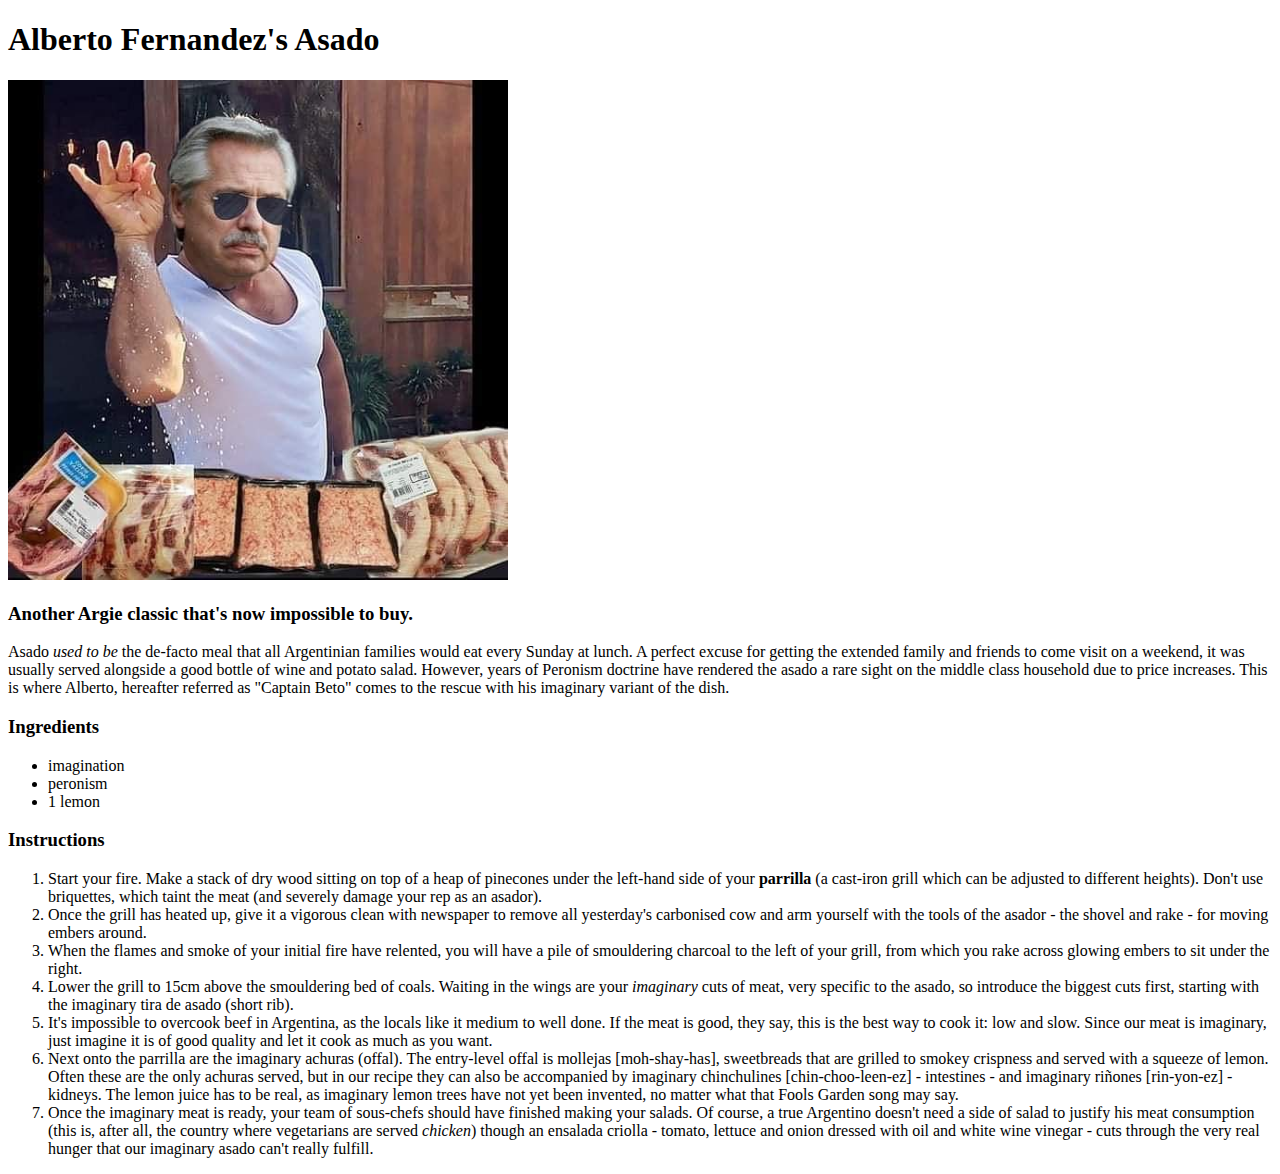
==== recipes/asado.html @ da129781 "Add asado page and link" ====
<!DOCTYPE html>
<html lang="en">
<head>
    <meta charset="UTF-8">
    <meta name="viewport" content="width=device-width, initial-scale=1.0">
    <title>Document</title>
</head>
<body>
    <h1>Alberto Fernandez's Asado</h1>
    <img src="images/asadofernandez.jpg" alt="Fernandez's Asado" height="500" title="Imagination is the strongest source of protein">
    <h3>Another Argie classic that's now impossible to buy.</h3>
    <p>
        Asado <em>used to be</em> the de-facto meal that all Argentinian families would eat every Sunday at lunch. A perfect excuse for getting the extended 
        family and friends to come visit on a weekend, it was usually served alongside a good bottle of wine and potato salad. However, years of Peronism 
        doctrine have rendered the asado a rare sight on the middle class household due to price increases. This is where Alberto, hereafter referred as 
        "Captain Beto" comes to the rescue with his imaginary variant of the dish. 
    </p>
    <h3>Ingredients</h3>
    <ul>
        <li>imagination</li>
        <li>peronism</li>
        <li>1 lemon</li>
    </ul>
    <h3>Instructions</h3>
    <ol>
        <li>Start your fire. Make a stack of dry wood sitting on top of a heap of pinecones under the left-hand side of your <strong>parrilla </strong> (a  
        cast-iron grill which can be adjusted to different heights). Don't use briquettes, which taint the meat (and severely damage your rep as an asador).</li>
        <li>Once the grill has heated up, give it a vigorous clean with newspaper to remove all yesterday's carbonised cow and arm yourself with the tools of
        the asador - the shovel and rake - for moving embers around.</li>
        <li>When the flames and smoke of your initial fire have relented, you will have a pile of smouldering charcoal to the left of your grill, from which
        you rake across glowing embers to sit under the right.</li>
        <li>Lower the grill to 15cm above the smouldering bed of coals. Waiting in the wings are your <em>imaginary</em> cuts of meat, very specific to the asado, so introduce
        the biggest cuts first, starting with the imaginary tira de asado (short rib).</li>
        <li>It's impossible to overcook beef in Argentina, as the locals like it medium to well done. If the meat is good, they say, this 
        is the best way to cook it: low and slow. Since our meat is imaginary, just imagine it is of good quality and let it cook as much as you want.</li>
        <li>Next onto the parrilla are the imaginary achuras (offal). The entry-level offal is mollejas [moh-shay-has], sweetbreads that are grilled to 
        smokey crispness and served with a squeeze of lemon. Often these are the only achuras served, but in our recipe they can also be accompanied by
        imaginary chinchulines [chin-choo-leen-ez] - intestines - and imaginary riñones [rin-yon-ez] - kidneys. The lemon juice has to be real, as imaginary
        lemon trees have not yet been invented, no matter what that Fools Garden song may say.</li>
        <li>Once the imaginary meat is ready, your team of sous-chefs should have finished making your salads. Of course, a true Argentino doesn't need a side of salad 
        to justify his meat consumption (this is, after all, the country where vegetarians are served <em>chicken</em>) though an ensalada criolla - tomato, lettuce and
        onion dressed with oil and white wine vinegar - cuts through the very real hunger that our imaginary asado can't really fulfill.</li>
    </ol>
</body>
</html>
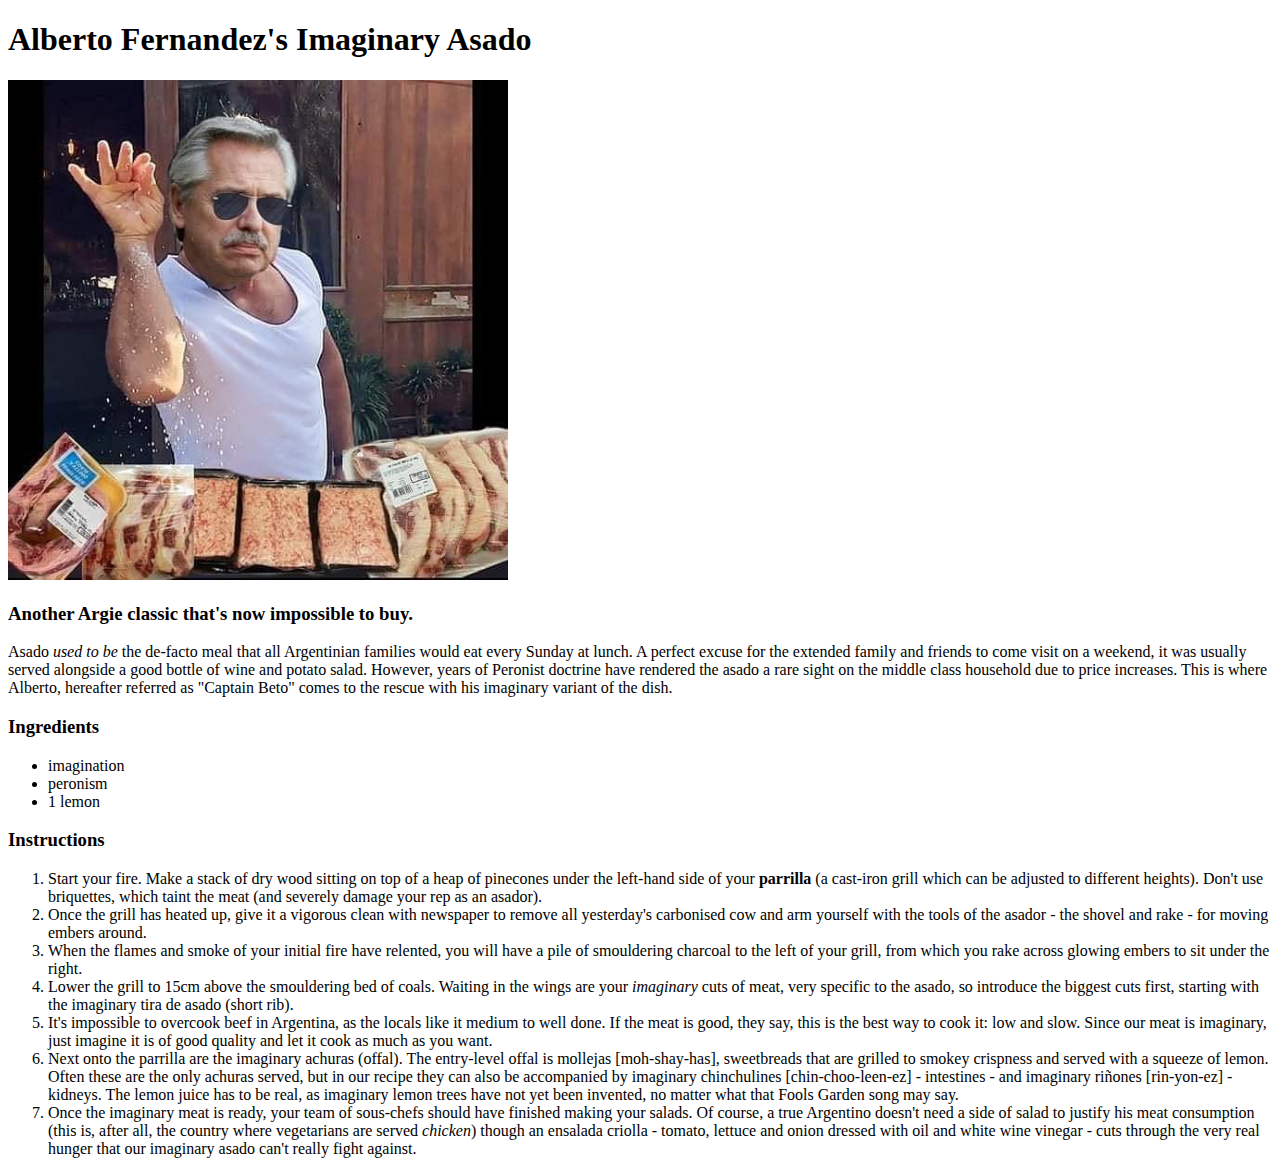
==== commit f6bec686: "Add missing title to index and asado pages, fix some text in latter" ====
--- a/recipes/asado.html
+++ b/recipes/asado.html
@@ -3,15 +3,15 @@
 <head>
     <meta charset="UTF-8">
     <meta name="viewport" content="width=device-width, initial-scale=1.0">
-    <title>Document</title>
+    <title>Asado</title>
 </head>
 <body>
-    <h1>Alberto Fernandez's Asado</h1>
+    <h1>Alberto Fernandez's Imaginary Asado</h1>
     <img src="images/asadofernandez.jpg" alt="Fernandez's Asado" height="500" title="Imagination is the strongest source of protein">
     <h3>Another Argie classic that's now impossible to buy.</h3>
     <p>
-        Asado <em>used to be</em> the de-facto meal that all Argentinian families would eat every Sunday at lunch. A perfect excuse for getting the extended 
-        family and friends to come visit on a weekend, it was usually served alongside a good bottle of wine and potato salad. However, years of Peronism 
+        Asado <em>used to be</em> the de-facto meal that all Argentinian families would eat every Sunday at lunch. A perfect excuse for the extended 
+        family and friends to come visit on a weekend, it was usually served alongside a good bottle of wine and potato salad. However, years of Peronist 
         doctrine have rendered the asado a rare sight on the middle class household due to price increases. This is where Alberto, hereafter referred as 
         "Captain Beto" comes to the rescue with his imaginary variant of the dish. 
     </p>
@@ -39,7 +39,7 @@
         lemon trees have not yet been invented, no matter what that Fools Garden song may say.</li>
         <li>Once the imaginary meat is ready, your team of sous-chefs should have finished making your salads. Of course, a true Argentino doesn't need a side of salad 
         to justify his meat consumption (this is, after all, the country where vegetarians are served <em>chicken</em>) though an ensalada criolla - tomato, lettuce and
-        onion dressed with oil and white wine vinegar - cuts through the very real hunger that our imaginary asado can't really fulfill.</li>
+        onion dressed with oil and white wine vinegar - cuts through the very real hunger that our imaginary asado can't really fight against.</li>
     </ol>
 </body>
 </html>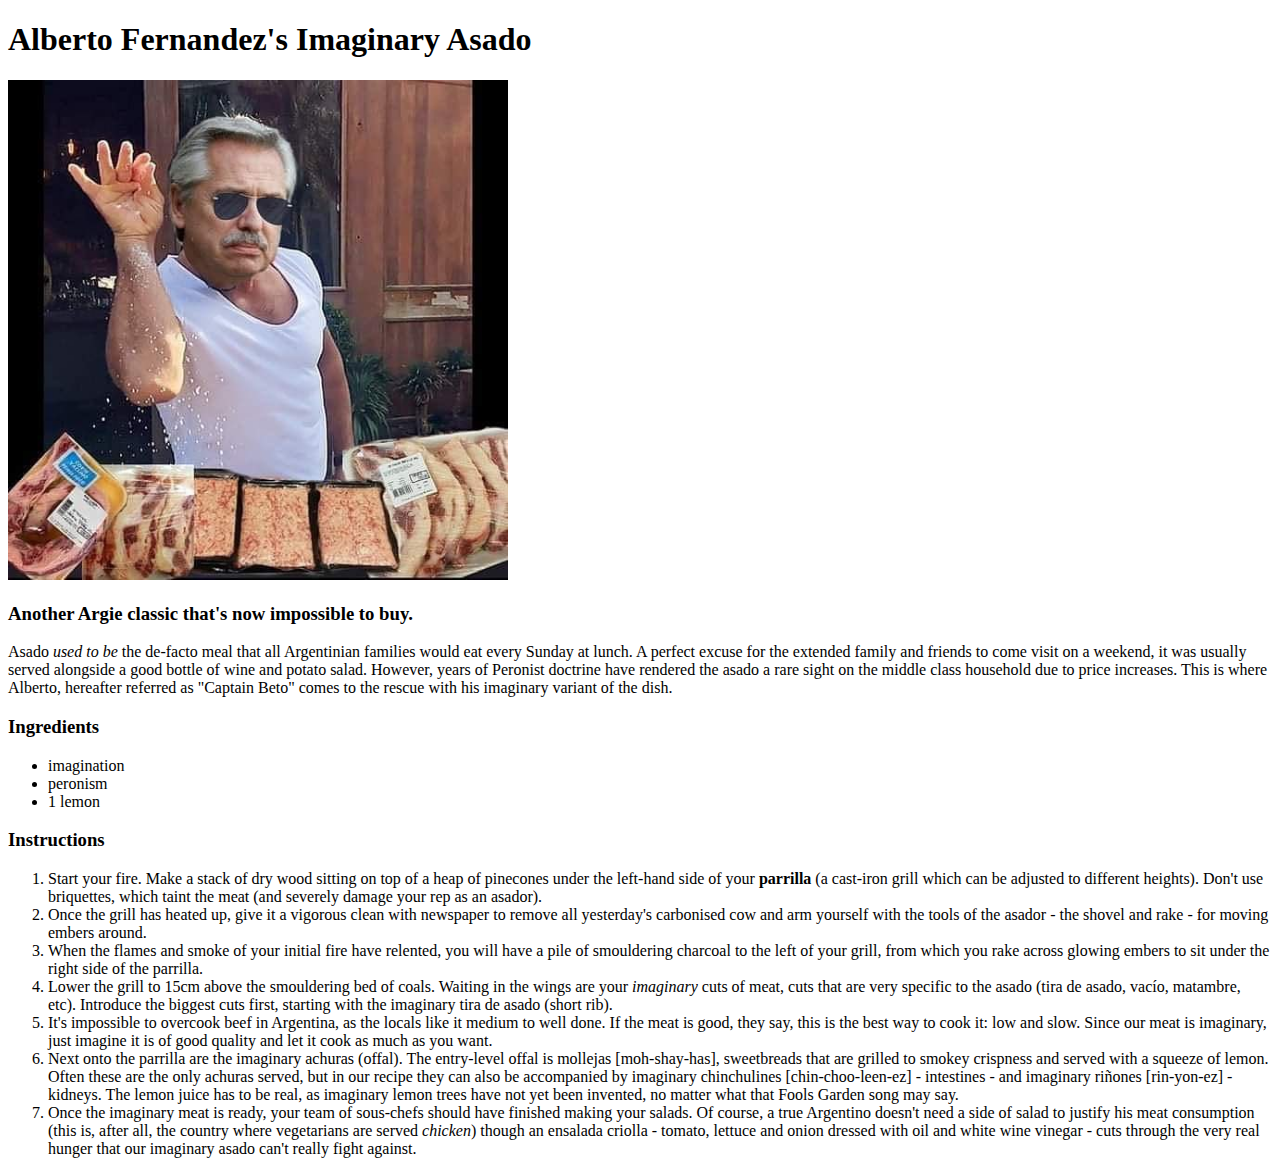
==== commit 3dbf6f86: "Correct instructions on asado page" ====
--- a/recipes/asado.html
+++ b/recipes/asado.html
@@ -28,9 +28,9 @@
         <li>Once the grill has heated up, give it a vigorous clean with newspaper to remove all yesterday's carbonised cow and arm yourself with the tools of
         the asador - the shovel and rake - for moving embers around.</li>
         <li>When the flames and smoke of your initial fire have relented, you will have a pile of smouldering charcoal to the left of your grill, from which
-        you rake across glowing embers to sit under the right.</li>
-        <li>Lower the grill to 15cm above the smouldering bed of coals. Waiting in the wings are your <em>imaginary</em> cuts of meat, very specific to the asado, so introduce
-        the biggest cuts first, starting with the imaginary tira de asado (short rib).</li>
+        you rake across glowing embers to sit under the right side of the parrilla.</li>
+        <li>Lower the grill to 15cm above the smouldering bed of coals. Waiting in the wings are your <em>imaginary</em> cuts of meat, cuts that are 
+        very specific to the asado (tira de asado, vacío, matambre, etc). Introduce the biggest cuts first, starting with the imaginary tira de asado (short rib).</li>
         <li>It's impossible to overcook beef in Argentina, as the locals like it medium to well done. If the meat is good, they say, this 
         is the best way to cook it: low and slow. Since our meat is imaginary, just imagine it is of good quality and let it cook as much as you want.</li>
         <li>Next onto the parrilla are the imaginary achuras (offal). The entry-level offal is mollejas [moh-shay-has], sweetbreads that are grilled to 
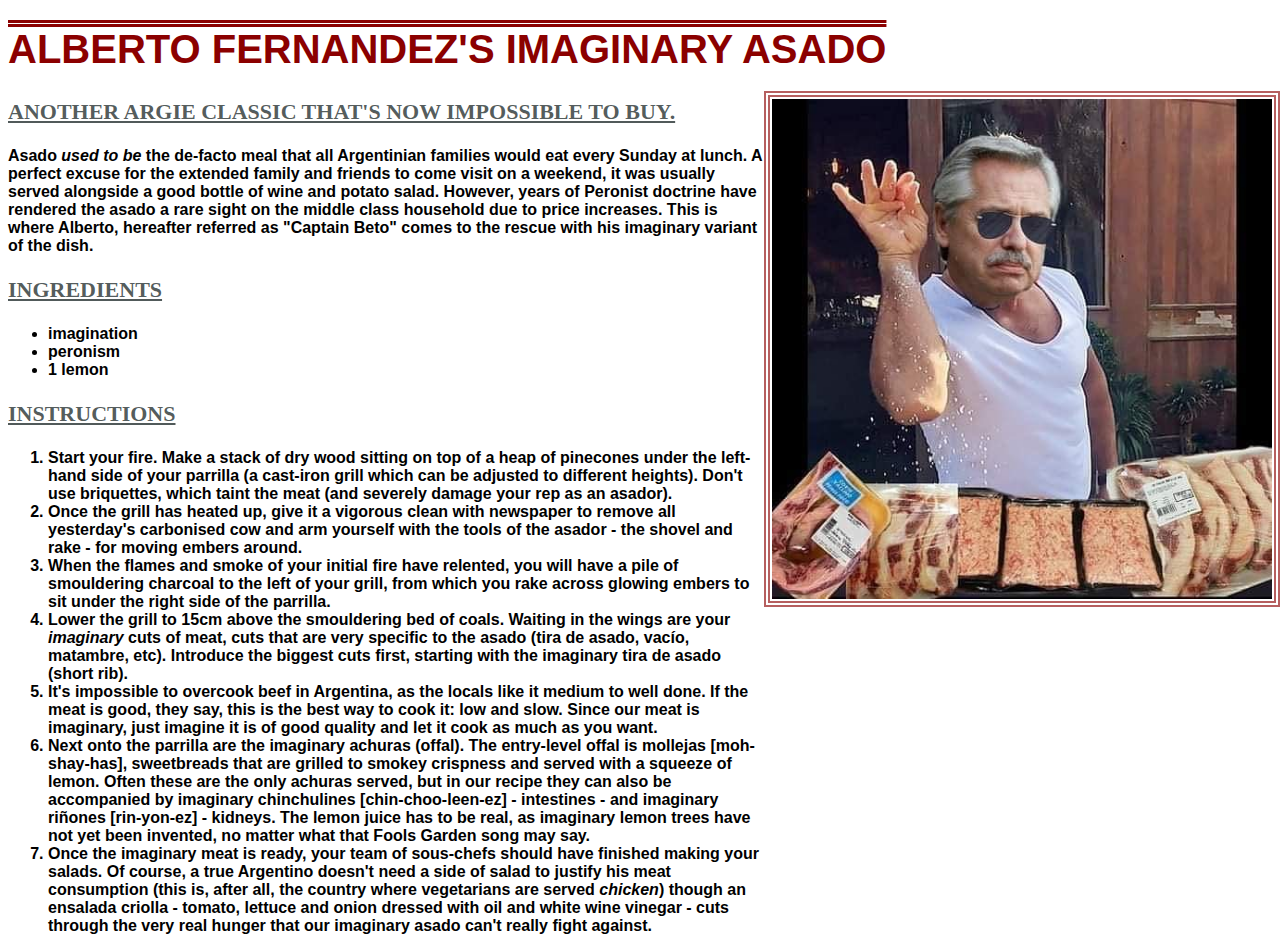
==== commit 53126b13: "Add style to all recipes and finish it" ====
--- a/recipes/asado.html
+++ b/recipes/asado.html
@@ -4,6 +4,7 @@
     <meta charset="UTF-8">
     <meta name="viewport" content="width=device-width, initial-scale=1.0">
     <title>Asado</title>
+    <link rel="stylesheet" href="../style.css">
 </head>
 <body>
     <h1>Alberto Fernandez's Imaginary Asado</h1>
@@ -16,13 +17,16 @@
         "Captain Beto" comes to the rescue with his imaginary variant of the dish. 
     </p>
     <h3>Ingredients</h3>
-    <ul>
+    <p>
+      <ul>
         <li>imagination</li>
         <li>peronism</li>
         <li>1 lemon</li>
-    </ul>
+      </ul>
+    </p>
     <h3>Instructions</h3>
-    <ol>
+    <p>
+      <ol>
         <li>Start your fire. Make a stack of dry wood sitting on top of a heap of pinecones under the left-hand side of your <strong>parrilla </strong> (a  
         cast-iron grill which can be adjusted to different heights). Don't use briquettes, which taint the meat (and severely damage your rep as an asador).</li>
         <li>Once the grill has heated up, give it a vigorous clean with newspaper to remove all yesterday's carbonised cow and arm yourself with the tools of
@@ -40,6 +44,7 @@
         <li>Once the imaginary meat is ready, your team of sous-chefs should have finished making your salads. Of course, a true Argentino doesn't need a side of salad 
         to justify his meat consumption (this is, after all, the country where vegetarians are served <em>chicken</em>) though an ensalada criolla - tomato, lettuce and
         onion dressed with oil and white wine vinegar - cuts through the very real hunger that our imaginary asado can't really fight against.</li>
-    </ol>
+      </ol>
+    </p>
 </body>
 </html>--- a/style.css
+++ b/style.css
@@ -0,0 +1,42 @@
+/*Add CSS Style*/
+ 
+h1 {
+    color: darkred;
+    font-size: 40px;
+    font-family: Arial, Helvetica, sans-serif;
+    text-align: left;
+    text-decoration-line: overline;
+    text-decoration-color: darkred;
+    text-decoration-style: double;
+    text-decoration-thickness: 3px;
+    text-transform: uppercase;
+}
+
+h3 {
+    color: rgba(46, 56, 56, 0.831);
+    font-size: 22px;
+    text-align: left;
+    font-family: 'Times New Roman', Times, serif;
+    text-transform: uppercase;
+    text-decoration: underline;
+}
+ 
+p,
+ol,
+ul {
+    color: rgb(0, 0, 0);
+    font-size: 16px;
+    font-weight: 600;
+    font-family: Arial, Helvetica, sans-serif;
+    margin-right: 40%;
+}
+
+img {
+    outline: 6px;
+    outline-style: double;
+    outline-offset: 2px;
+    outline-color: rgba(139, 0, 0, 0.627);
+    width: 500px;
+    height: auto;
+    float: right;
+}